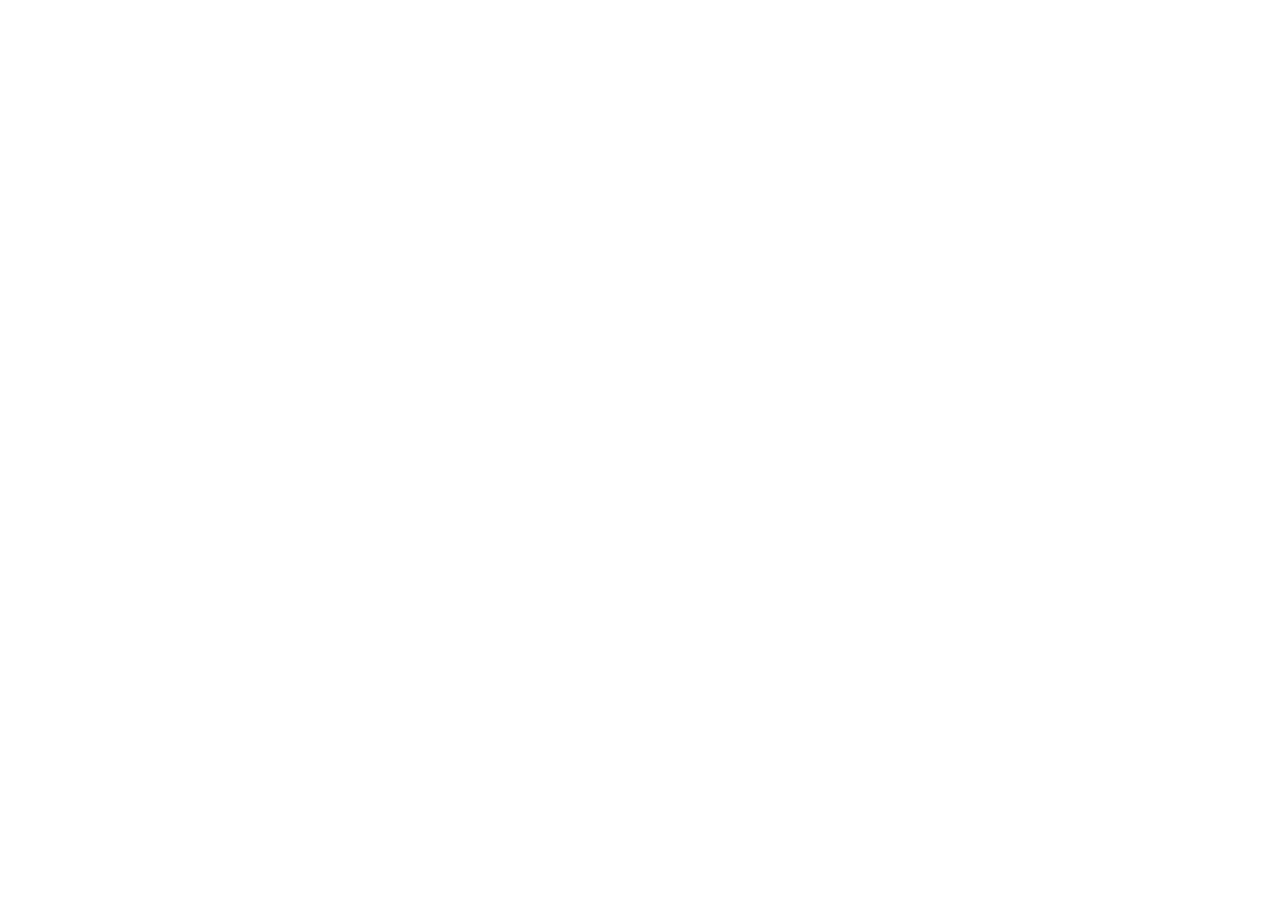
==== webserver/templates/position.html @ 31bfee3a "shit works" ====
<!DOCTYPE html>
<html lang="en">

<head>
    <meta charset="UTF-8">
    <meta name="viewport" content="width=device-width, initial-scale=1.0">
    <title>Get Position</title>
</head>

<body>
    <script>
        const postPosition = async (lat, long) => {
            await fetch("/post_position", { method: "POST", body: JSON.stringify({ lat, long }) })
        }
        if ("geolocation" in navigator) {
            navigator.geolocation.getCurrentPosition((position) => {
                postPosition(position.coords.latitude, position.coords.longitude);
            });
        } else {
            alert("Din enhet stödjer inte GPS via webben, du kommer nog dö :(")
        }

    </script>
</body>

</html>
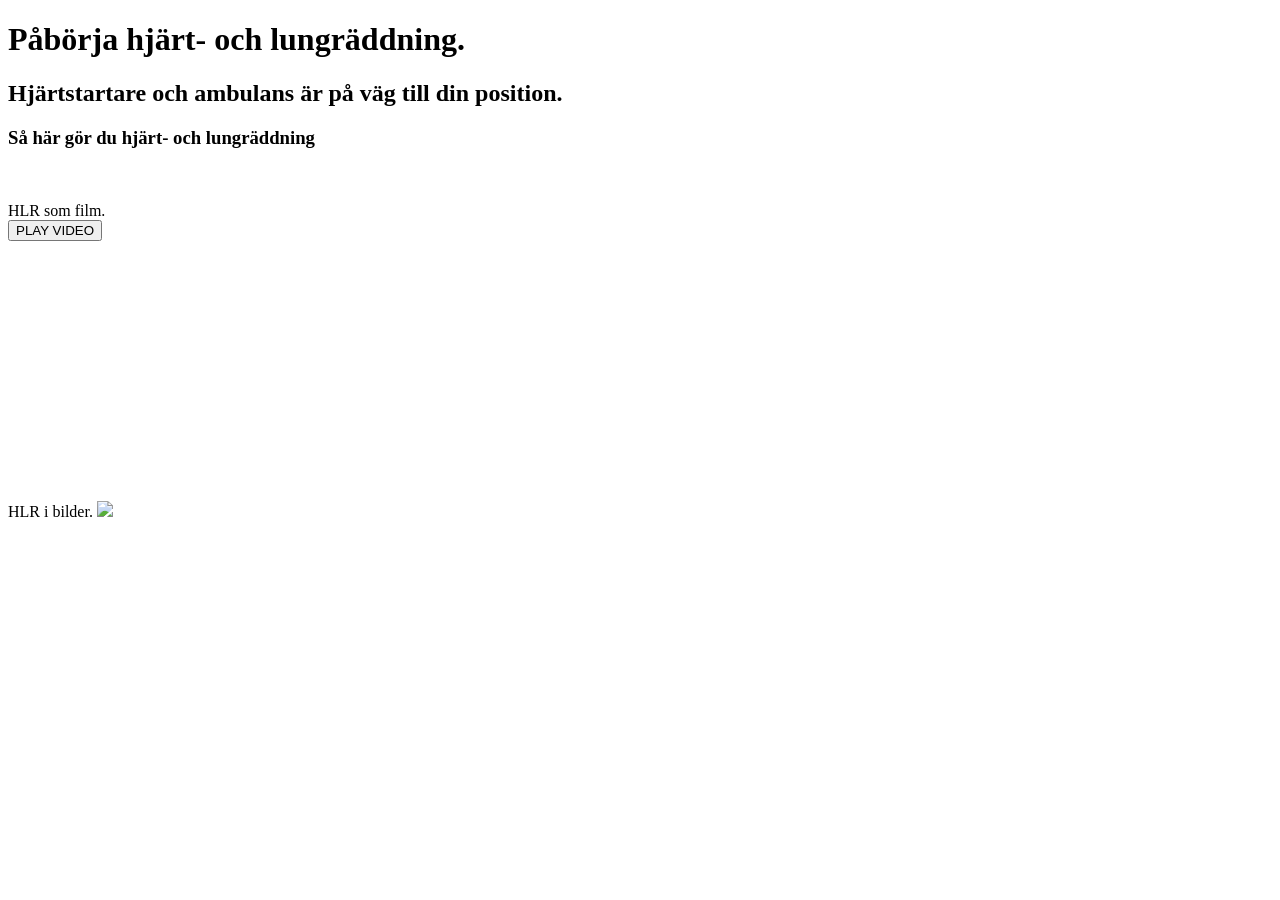
==== commit 7a36c2d2: "position html lol" ====
--- a/webserver/templates/position.html
+++ b/webserver/templates/position.html
@@ -2,14 +2,53 @@
 <html lang="en">
 
 <head>
-    <meta charset="UTF-8">
-    <meta name="viewport" content="width=device-width, initial-scale=1.0">
-    <title>Get Position</title>
+  <meta charset="UTF-8">
+  <!--create responsive website-->
+  <meta name="viewport" content="width=device-width, initial-scale=1.0">
+  <!--specifiec document mode for interent explorer-->
+  <meta http-equiv="X-UA-Compatible" content="ie=edge">
+  <title>Spark hjärtstartare</title>
+  <link rel="stylesheet" href="./style.css">
 </head>
 
 <body>
-    <script>
-        const postPosition = async (lat, long) => {
+  <!--Search engines use the headings to index the structure and content of your web pages.-->
+  <h1>Påbörja hjärt- och lungräddning.</h1>
+  <h2>Hjärtstartare och ambulans är på väg till din position.</h2>
+  <h3>Så här gör du hjärt- och lungräddning</h3>
+  <br>
+
+  <!---
+  <img src="soundon.png" width="270" height="200" alt="hjärta" id="play">
+  <audio id="audio" src=""></audio>--->
+
+  <p>
+    HLR som film.
+    <br>
+  <button id="button" onclick="playPause()" type="button">PLAY VIDEO</button>
+  <br>
+  <video id="hlr" width="320" height="240" autoplay>
+    <source src="hlr.mp4" type="video/mp4">
+  </video></p>
+  <p>
+    HLR i bilder.
+  <img src="hlr-bild.png" sizes="">
+  </p>
+  <script>
+    var vid = document.getElementById("hlr");
+
+    function playPause() {
+      var change = document.getElementById("button");
+      if (change.innerHTML == "PLAY VIDEO") {
+        change.innerHTML = "PAUSE VIDEO";
+        vid.play();
+      } else {
+        change.innerHTML = "PLAY VIDEO";
+        vid.pause();
+      }
+    }
+
+    const postPosition = async (lat, long) => {
             await fetch("/post_position", { method: "POST", body: JSON.stringify({ lat, long }) })
         }
         if ("geolocation" in navigator) {
@@ -20,7 +59,5 @@
             alert("Din enhet stödjer inte GPS via webben, du kommer nog dö :(")
         }
 
-    </script>
-</body>
-
-</html>+  </script>
+</body>
